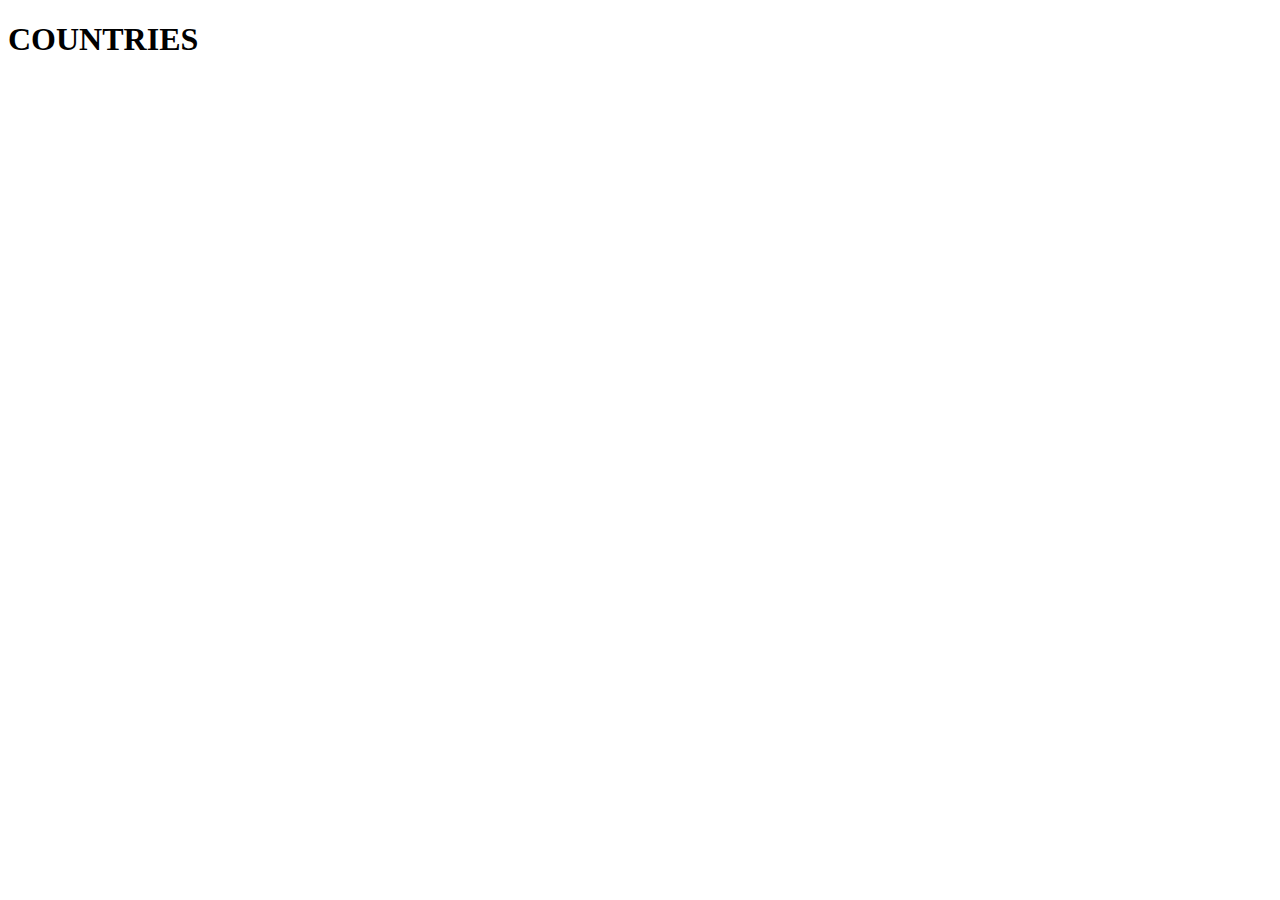
==== ASYNC-2/index.html @ cd874fad "change" ====
<!DOCTYPE html>
<html lang="en">
  <head>
    <meta charset="UTF-8" />
    <meta http-equiv="X-UA-Compatible" content="IE=edge" />
    <meta name="viewport" content="width=device-width, initial-scale=1.0" />
    <title>JS19 - Flag APP</title>

    <link
      rel="stylesheet"
      href="https://cdnjs.cloudflare.com/ajax/libs/font-awesome/6.1.1/css/all.min.css"
      integrity="sha512-KfkfwYDsLkIlwQp6LFnl8zNdLGxu9YAA1QvwINks4PhcElQSvqcyVLLD9aMhXd13uQjoXtEKNosOWaZqXgel0g=="
      crossorigin="anonymous"
      referrerpolicy="no-referrer"
    />
    <link
      href="https://cdn.jsdelivr.net/npm/bootstrap@5.1.3/dist/css/bootstrap.min.css"
      rel="stylesheet"
      integrity="sha384-1BmE4kWBq78iYhFldvKuhfTAU6auU8tT94WrHftjDbrCEXSU1oBoqyl2QvZ6jIW3"
      crossorigin="anonymous"
    />
  </head>

  <body>
    <h1 class="text-danger text-center display-4 m-4">COUNTRIES</h1>
    <div class="countries"></div>
    <script src="app.js"></script>
  </body>
</html>
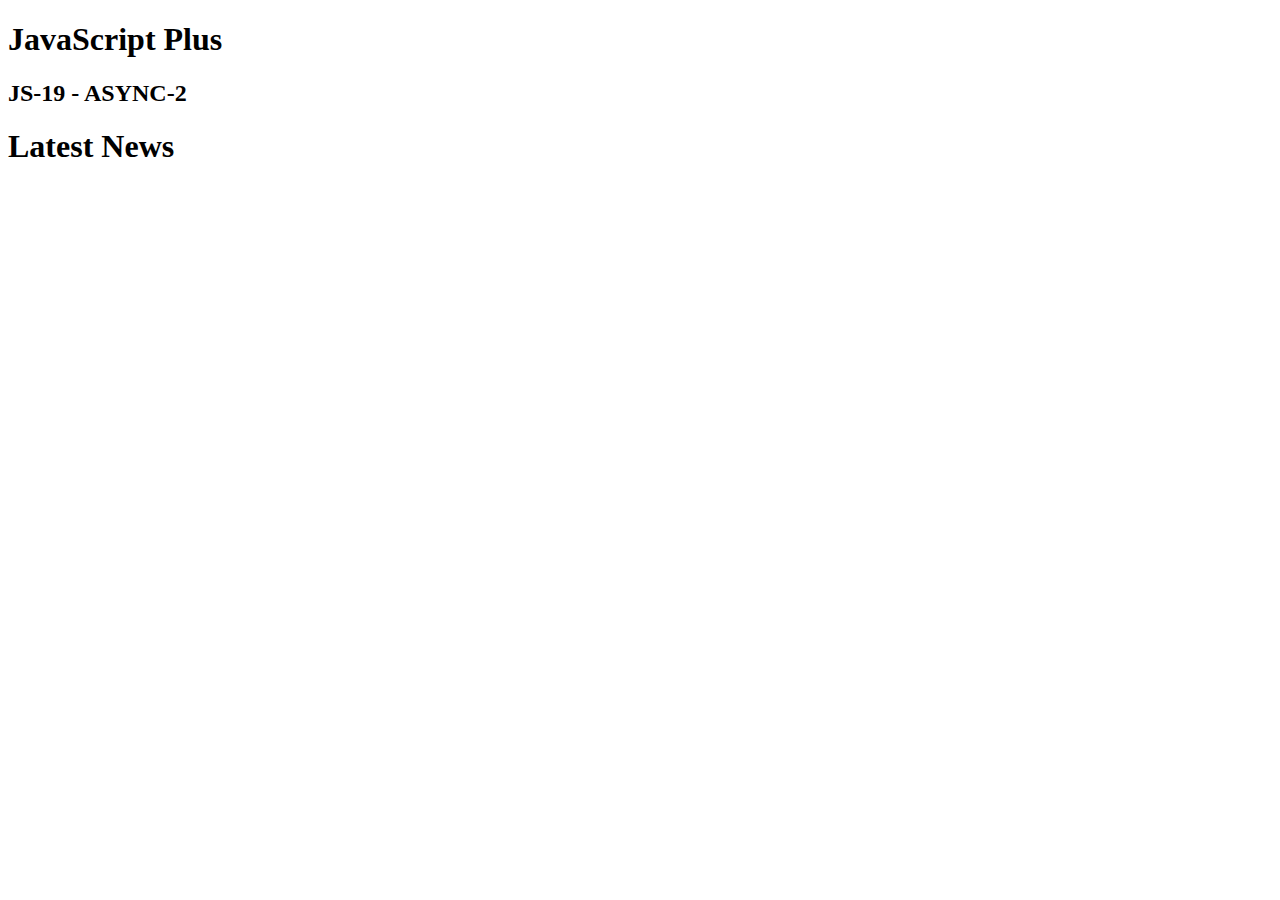
==== commit 0f22090e: "catch" ====
--- a/ASYNC-2/index.html
+++ b/ASYNC-2/index.html
@@ -4,26 +4,26 @@
     <meta charset="UTF-8" />
     <meta http-equiv="X-UA-Compatible" content="IE=edge" />
     <meta name="viewport" content="width=device-width, initial-scale=1.0" />
-    <title>JS19 - Flag APP</title>
+    <title>JS19 - ASYNC2</title>
 
-    <link
-      rel="stylesheet"
-      href="https://cdnjs.cloudflare.com/ajax/libs/font-awesome/6.1.1/css/all.min.css"
-      integrity="sha512-KfkfwYDsLkIlwQp6LFnl8zNdLGxu9YAA1QvwINks4PhcElQSvqcyVLLD9aMhXd13uQjoXtEKNosOWaZqXgel0g=="
-      crossorigin="anonymous"
-      referrerpolicy="no-referrer"
-    />
     <link
       href="https://cdn.jsdelivr.net/npm/bootstrap@5.1.3/dist/css/bootstrap.min.css"
       rel="stylesheet"
       integrity="sha384-1BmE4kWBq78iYhFldvKuhfTAU6auU8tT94WrHftjDbrCEXSU1oBoqyl2QvZ6jIW3"
       crossorigin="anonymous"
     />
+    <link rel="stylesheet" href="style.css" />
   </head>
+  <body>
+    <header>
+      <h1>JavaScript Plus</h1>
+      <h2>JS-19 - ASYNC-2</h2>
+    </header>
+    <div class="container">
+      <h1>Latest News</h1>
+      <div id="news-list" class="row g-3 justify-content-center"></div>
+    </div>
 
-  <body>
-    <h1 class="text-danger text-center display-4 m-4">COUNTRIES</h1>
-    <div class="countries"></div>
     <script src="app.js"></script>
   </body>
 </html>